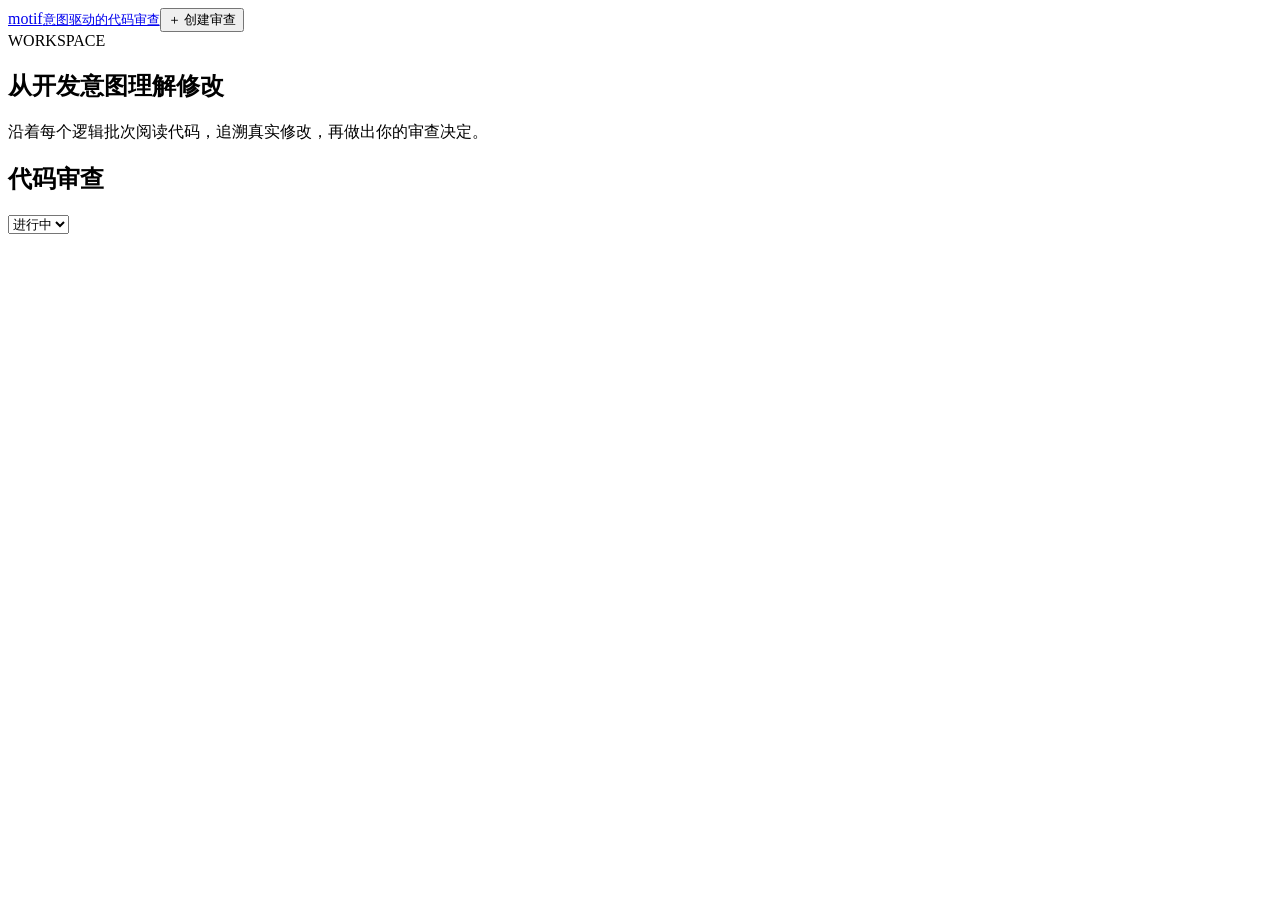
==== internal/transport/web/assets/index.html @ a4ea8454 "refactor: 重建共享状态、采集事实与不可变审阅投影 分离领域规划、应用服务与 Git/SQLite 适配器；使用持久化共享状态、直接内容引用及独立提交归属。发布不可变 CR 投影并隔离审批评论" ====
<!doctype html><html lang="zh-CN"><head><meta charset="utf-8"><meta name="viewport" content="width=device-width,initial-scale=1"><title>Motif · 意图审查</title><link rel="stylesheet" href="/style.css"><script src="/app.js" defer></script></head><body><header><a href="/" class="brand">m<span>otif</span><small>意图驱动的代码审查</small></a><span id="repository"></span><button id="new-review">＋ 创建审查</button></header><div id="error" role="alert" hidden></div><main id="app"><section class="welcome"><span class="eyebrow">WORKSPACE</span><h1>从开发意图理解修改</h1><p>沿着每个逻辑批次阅读代码，追溯真实修改，再做出你的审查决定。</p><div class="list-heading"><h2>代码审查</h2><select id="filter" aria-label="审查状态"><option value="active">进行中</option><option value="all">全部</option><option value="approved">已批准</option></select></div><div id="reviews"></div></section></main><dialog id="create-dialog"><form id="create-form"><span class="eyebrow">NEW REVIEW</span><h2>创建代码审查</h2><label>标题<input name="title" required placeholder="这次修改实现了什么？"></label><div class="branches"><label>源分支<select name="source" required></select></label><span>→</span><label>目标分支<select name="target" required></select></label></div><p>使用共同祖先作为基准，审查源分支新增的提交。</p><div id="preview"></div><footer><button type="button" id="cancel-create" class="secondary">取消</button><button type="button" id="preview-button" class="secondary">预览范围</button><button type="submit" id="create-button" disabled>创建审查</button></footer></form></dialog></body></html>
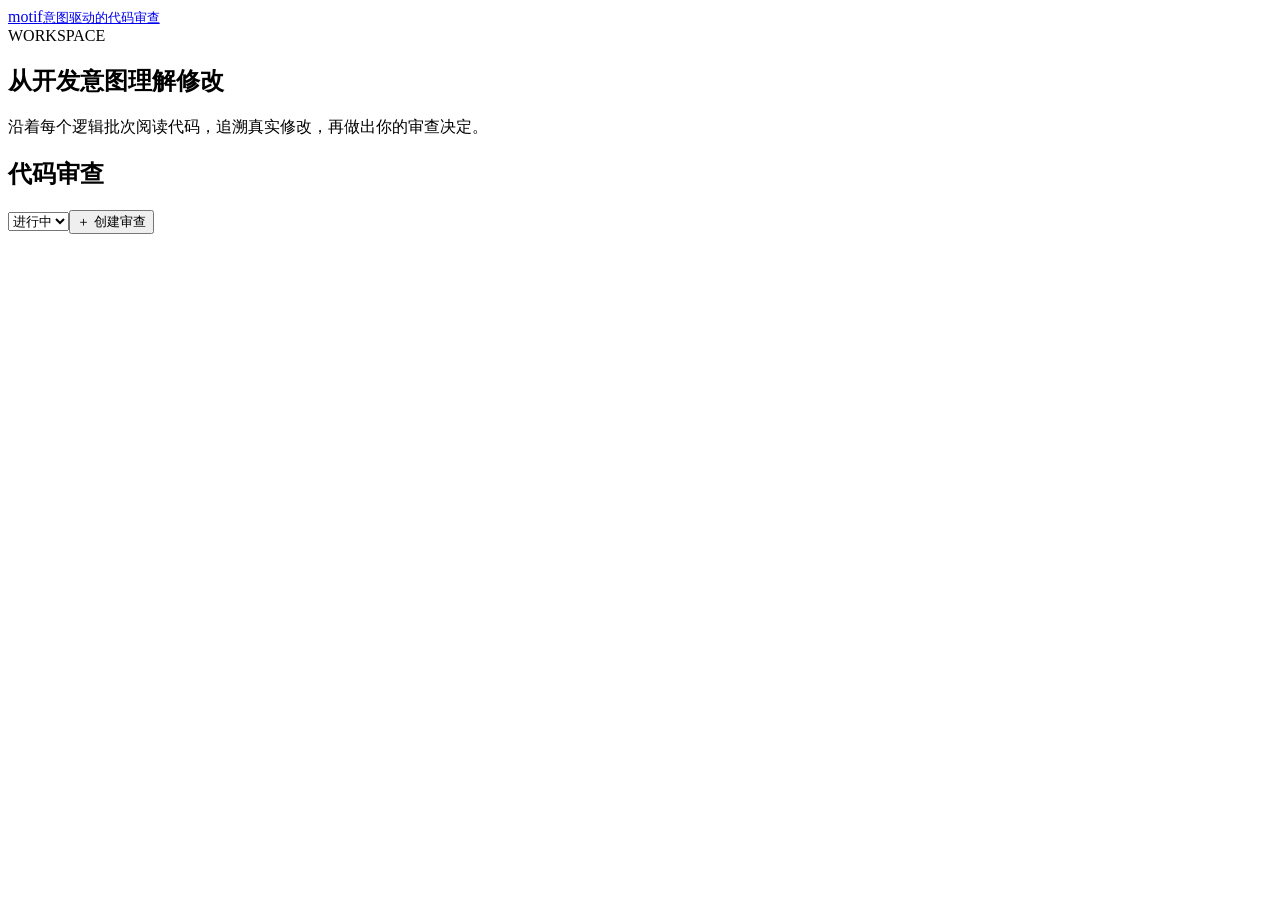
==== commit 19f7ea7f: "feat: 优化创建审查按钮位置" ====
--- a/internal/transport/web/assets/index.html
+++ b/internal/transport/web/assets/index.html
@@ -1 +1 @@
-<!doctype html><html lang="zh-CN"><head><meta charset="utf-8"><meta name="viewport" content="width=device-width,initial-scale=1"><title>Motif · 意图审查</title><link rel="stylesheet" href="/style.css"><script src="/app.js" defer></script></head><body><header><a href="/" class="brand">m<span>otif</span><small>意图驱动的代码审查</small></a><span id="repository"></span><button id="new-review">＋ 创建审查</button></header><div id="error" role="alert" hidden></div><main id="app"><section class="welcome"><span class="eyebrow">WORKSPACE</span><h1>从开发意图理解修改</h1><p>沿着每个逻辑批次阅读代码，追溯真实修改，再做出你的审查决定。</p><div class="list-heading"><h2>代码审查</h2><select id="filter" aria-label="审查状态"><option value="active">进行中</option><option value="all">全部</option><option value="approved">已批准</option></select></div><div id="reviews"></div></section></main><dialog id="create-dialog"><form id="create-form"><span class="eyebrow">NEW REVIEW</span><h2>创建代码审查</h2><label>标题<input name="title" required placeholder="这次修改实现了什么？"></label><div class="branches"><label>源分支<select name="source" required></select></label><span>→</span><label>目标分支<select name="target" required></select></label></div><p>使用共同祖先作为基准，审查源分支新增的提交。</p><div id="preview"></div><footer><button type="button" id="cancel-create" class="secondary">取消</button><button type="button" id="preview-button" class="secondary">预览范围</button><button type="submit" id="create-button" disabled>创建审查</button></footer></form></dialog></body></html>
+<!doctype html><html lang="zh-CN"><head><meta charset="utf-8"><meta name="viewport" content="width=device-width,initial-scale=1"><title>Motif · 意图审查</title><link rel="stylesheet" href="/style.css"><script src="/app.js" defer></script></head><body><header><a href="/" class="brand">m<span>otif</span><small>意图驱动的代码审查</small></a><span id="repository"></span></header><div id="error" role="alert" hidden></div><main id="app"><section class="welcome"><span class="eyebrow">WORKSPACE</span><h1>从开发意图理解修改</h1><p>沿着每个逻辑批次阅读代码，追溯真实修改，再做出你的审查决定。</p><div class="list-heading"><h2>代码审查</h2><div class="list-actions"><select id="filter" aria-label="审查状态"><option value="active">进行中</option><option value="all">全部</option><option value="approved">已批准</option></select><button id="new-review">＋ 创建审查</button></div></div><div id="reviews"></div></section></main><dialog id="create-dialog"><form id="create-form"><span class="eyebrow">NEW REVIEW</span><h2>创建代码审查</h2><label>标题（必填）<input name="title" required autofocus aria-describedby="title-error" placeholder="这次修改实现了什么？"><small id="title-error" class="field-error" hidden>请输入审查标题。</small></label><div class="branches"><label>源分支<select name="source" required></select></label><span>→</span><label>目标分支<select name="target" required></select></label></div><p>使用共同祖先作为基准，审查源分支新增的提交。</p><div id="preview" role="status" aria-live="polite"></div><footer><button type="button" id="cancel-create" class="secondary">取消</button><button type="submit" id="create-button" disabled>创建审查</button></footer></form></dialog></body></html>
